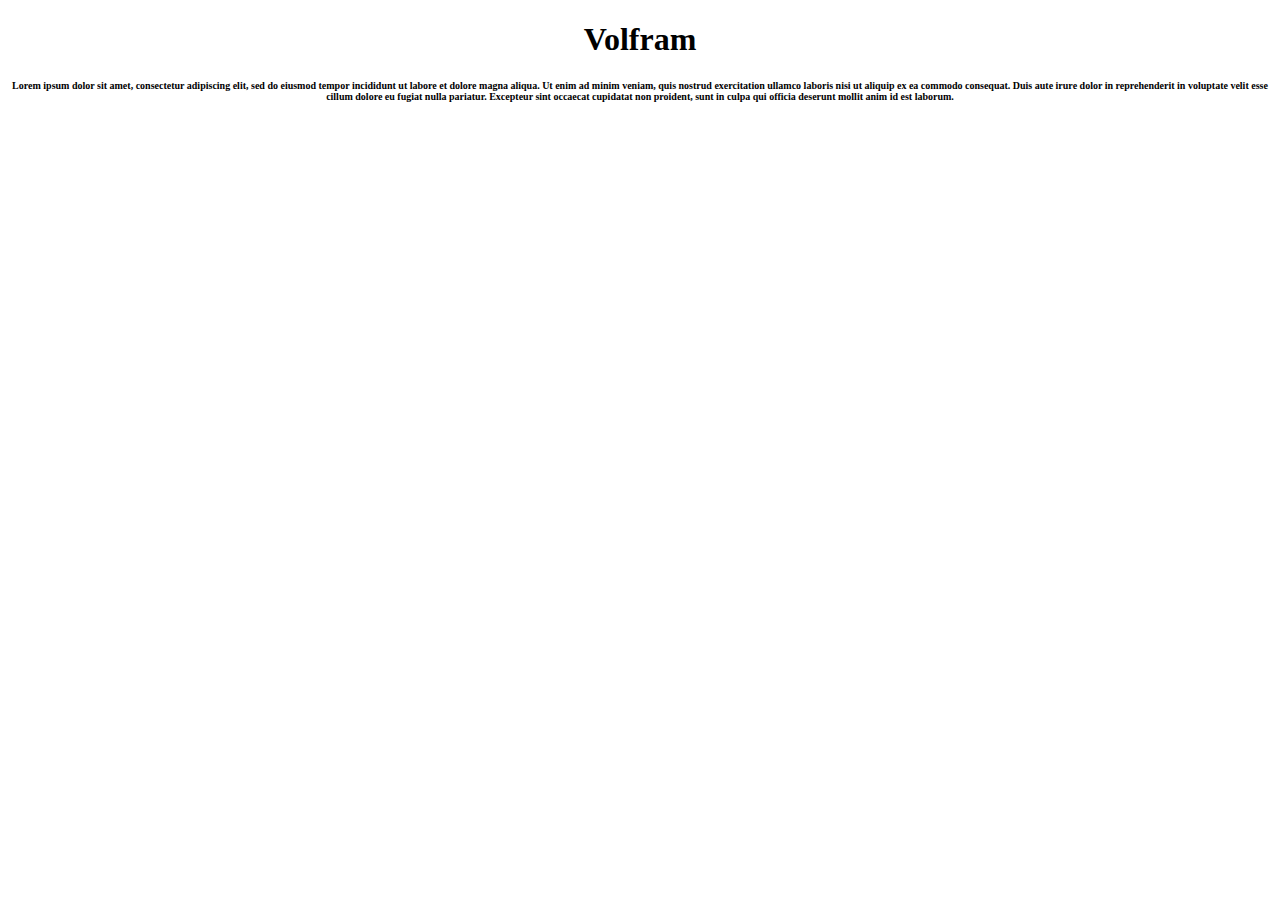
==== index.html @ d68f20cf "Update index.html" ====
<!DOCTYPE html>
<html lang="en">
<head>
    <meta charset="UTF-8">
    <meta name="viewport" content="width=device-width, initial-scale=1.0">
    <style>
        h1 {text-align: center;}
        p {font-size: x-small;}
    </style>
    <title>Volfram</title>
</head>
<body>
    <h1>Volfram<h1>
    <p>Lorem ipsum dolor sit amet, consectetur adipiscing elit, sed do eiusmod tempor incididunt ut labore et dolore magna aliqua. Ut enim ad minim veniam, quis nostrud exercitation ullamco laboris nisi ut aliquip ex ea commodo consequat. Duis aute irure dolor in reprehenderit in voluptate velit esse cillum dolore eu fugiat nulla pariatur. Excepteur sint occaecat cupidatat non proident, sunt in culpa qui officia deserunt mollit anim id est laborum.</p>
</body>
</html>
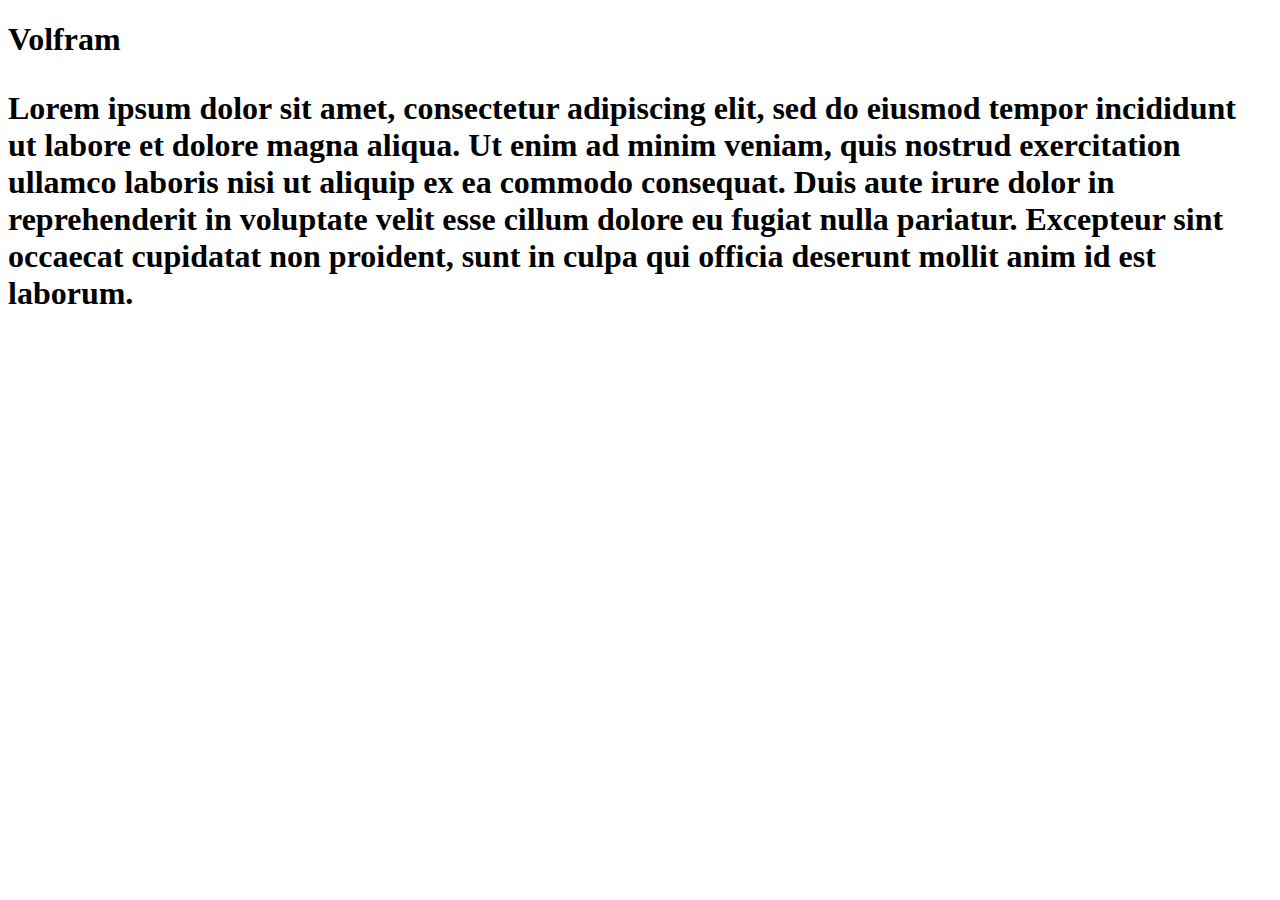
==== commit 8820f4ea: "Update index.html" ====
--- a/index.html
+++ b/index.html
@@ -3,10 +3,7 @@
 <head>
     <meta charset="UTF-8">
     <meta name="viewport" content="width=device-width, initial-scale=1.0">
-    <style>
-        h1 {text-align: center;}
-        p {font-size: x-small;}
-    </style>
+    <link rel=stylesheet href="style.css">
     <title>Volfram</title>
 </head>
 <body>
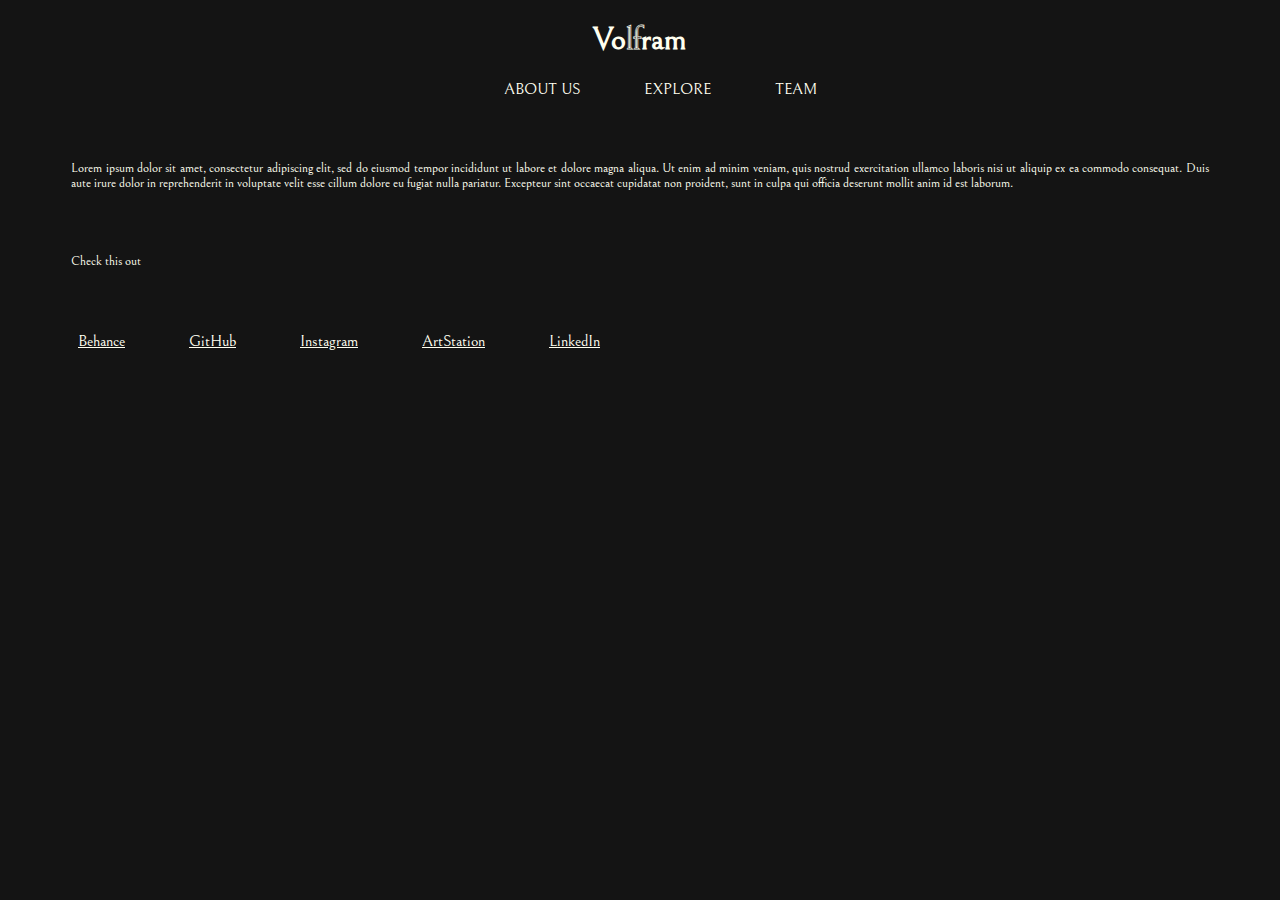
==== commit 52ca9c43: "Refresh index and stylesheet" ====
--- a/index.html
+++ b/index.html
@@ -4,10 +4,46 @@
     <meta charset="UTF-8">
     <meta name="viewport" content="width=device-width, initial-scale=1.0">
     <link rel=stylesheet href="style.css">
+    <link rel="stylesheet" href="https://fonts.googleapis.com/css?family=Bellefair">
+    <link rel="apple-touch-icon" sizes="180x180" href="/favicon/apple-touch-icon.png">
+    <link rel="icon" type="image/png" sizes="32x32" href="/favicon/favicon-32x32.png">
+    <link rel="icon" type="image/png" sizes="16x16" href="/favicon/favicon-16x16.png">
+    <link rel="manifest" href="/favicon/site.webmanifest">
+    <link rel="mask-icon" href="/favicon/safari-pinned-tab.svg" color="#2e3131">
+    <meta name="msapplication-TileColor" content="#da532c">
+    <meta name="theme-color" content="#ffffff">
     <title>Volfram</title>
 </head>
 <body>
-    <h1>Volfram<h1>
-    <p>Lorem ipsum dolor sit amet, consectetur adipiscing elit, sed do eiusmod tempor incididunt ut labore et dolore magna aliqua. Ut enim ad minim veniam, quis nostrud exercitation ullamco laboris nisi ut aliquip ex ea commodo consequat. Duis aute irure dolor in reprehenderit in voluptate velit esse cillum dolore eu fugiat nulla pariatur. Excepteur sint occaecat cupidatat non proident, sunt in culpa qui officia deserunt mollit anim id est laborum.</p>
+    <header>
+        <h1>Volfram</h1>
+    </header>
+    <nav>
+        <ul>
+            <li>ABOUT US</li>
+            <li>EXPLORE</li>
+            <li>TEAM</li>
+        </ul>
+    </nav>
+    <article>
+        <p> Lorem ipsum dolor sit amet, consectetur adipiscing elit, 
+            sed do eiusmod tempor incididunt ut labore et dolore magna aliqua. Ut enim ad minim veniam, 
+            quis nostrud exercitation ullamco laboris nisi ut aliquip ex ea commodo consequat. 
+            Duis aute irure dolor in reprehenderit in voluptate velit esse cillum dolore eu fugiat nulla pariatur. 
+            Excepteur sint occaecat cupidatat non proident, sunt in culpa qui officia deserunt mollit anim id est laborum.
+        </p>
+    <aside>
+        <p>Check this out</p>
+    </aside>
+    <footer>
+        <ul>
+            <a href="https://www.behance.net/rodlema">Behance</a>
+            <a href="https://github.com/facundolema">GitHub</a>
+            <a href="https://instagram.com/volframst">Instagram</a>
+            <a href="https://instagram.com/volframst">ArtStation</a>
+            <a href="https://instagram.com/volframst">LinkedIn</a>
+        </ul>
+    </footer>
+    </article>
 </body>
 </html>
--- a/style.css
+++ b/style.css
@@ -0,0 +1,6 @@
+body {background-color: rgb(20,20,20); font-family: "Bellefair"; color:ivory}
+header {font-weight: bolder; text-align: center;}
+nav {text-align: center;}
+li {display: inline-block; padding-left: 30px; padding-right: 30px;}
+p {font-size: small; text-align: justify; margin: 5%;}
+a {color: ivory; padding-left: 30px; padding-right: 30px;}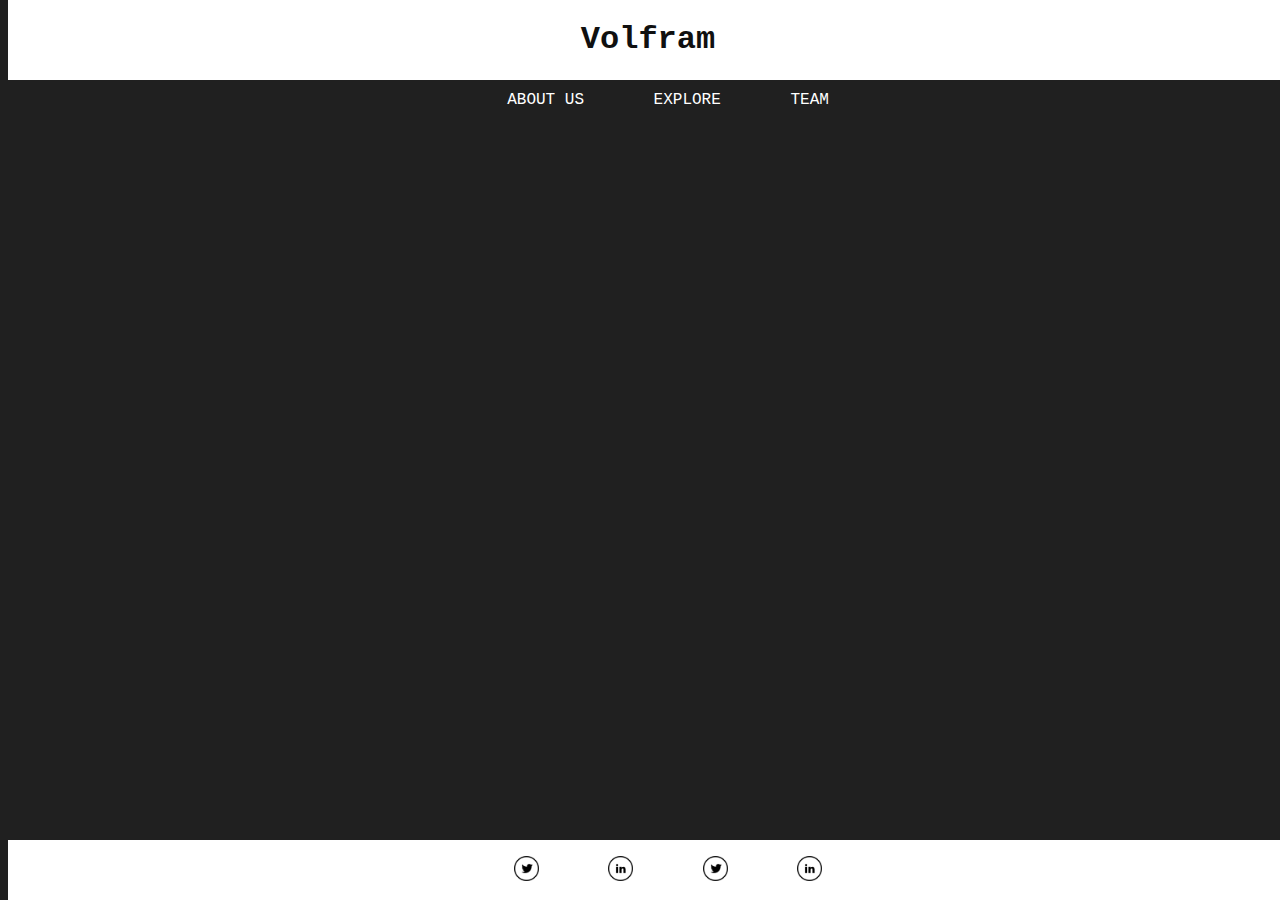
==== commit c52d821a: "Modified content" ====
--- a/index.html
+++ b/index.html
@@ -4,7 +4,6 @@
     <meta charset="UTF-8">
     <meta name="viewport" content="width=device-width, initial-scale=1.0">
     <link rel=stylesheet href="style.css">
-    <link rel="stylesheet" href="https://fonts.googleapis.com/css?family=Bellefair">
     <link rel="apple-touch-icon" sizes="180x180" href="/favicon/apple-touch-icon.png">
     <link rel="icon" type="image/png" sizes="32x32" href="/favicon/favicon-32x32.png">
     <link rel="icon" type="image/png" sizes="16x16" href="/favicon/favicon-16x16.png">
@@ -25,23 +24,20 @@
             <li>TEAM</li>
         </ul>
     </nav>
-    <article>
-        <p> Lorem ipsum dolor sit amet, consectetur adipiscing elit, 
-            sed do eiusmod tempor incididunt ut labore et dolore magna aliqua. Ut enim ad minim veniam, 
-            quis nostrud exercitation ullamco laboris nisi ut aliquip ex ea commodo consequat. 
-            Duis aute irure dolor in reprehenderit in voluptate velit esse cillum dolore eu fugiat nulla pariatur. 
-            Excepteur sint occaecat cupidatat non proident, sunt in culpa qui officia deserunt mollit anim id est laborum.
-        </p>
-    <aside>
-        <p>Check this out</p>
-    </aside>
     <footer>
         <ul>
-            <a href="https://www.behance.net/rodlema">Behance</a>
-            <a href="https://github.com/facundolema">GitHub</a>
-            <a href="https://instagram.com/volframst">Instagram</a>
-            <a href="https://instagram.com/volframst">ArtStation</a>
-            <a href="https://instagram.com/volframst">LinkedIn</a>
+            <a href="https://www.behance.net/rodlema">
+                <img src="icons/twitter.png" alt="Behance Logo">
+            </a>
+            <a href="https://github.com/facundolema">
+                <img src="icons/linkedin.png" alt="Github Logo">
+            </a>
+            <a href="https://twitter.com/VolframStudio">
+                <img src="icons/twitter.png" alt="Twitter Logo">
+            </a>
+            <a href="https://ar.linkedin.com/in/facundolema">
+                <img src="icons/linkedin.png" alt="LinkedIn Logo">
+            </a>
         </ul>
     </footer>
     </article>
--- a/style.css
+++ b/style.css
@@ -1,6 +1,32 @@
-body {background-color: rgb(20,20,20); font-family: "Bellefair"; color:ivory}
-header {font-weight: bolder; text-align: center;}
-nav {text-align: center;}
-li {display: inline-block; padding-left: 30px; padding-right: 30px;}
-p {font-size: small; text-align: justify; margin: 5%;}
-a {color: ivory; padding-left: 30px; padding-right: 30px;}+body {  background-color: #202020;
+        font-family:'Courier New', Courier, monospace;
+        text-align: center;}
+
+header {position: absolute;
+        top: 0;
+        width: 100%;
+        font-weight: bolder;
+        color: #101010;
+        background: white;}
+
+nav {   position: absolute;
+        top: 75px;
+        width: 100%;
+        color: white;}
+
+footer {position:absolute;
+        bottom:0;
+        width:100%;
+        height:60px;
+        background: white;}
+
+li {display: inline-block; 
+    padding-left: 30px; 
+    padding-right: 30px;}
+
+a { padding-left: 30px; 
+    padding-right: 30px; 
+    text-decoration: none;}
+
+img {width: 25px;
+    height: 25px;}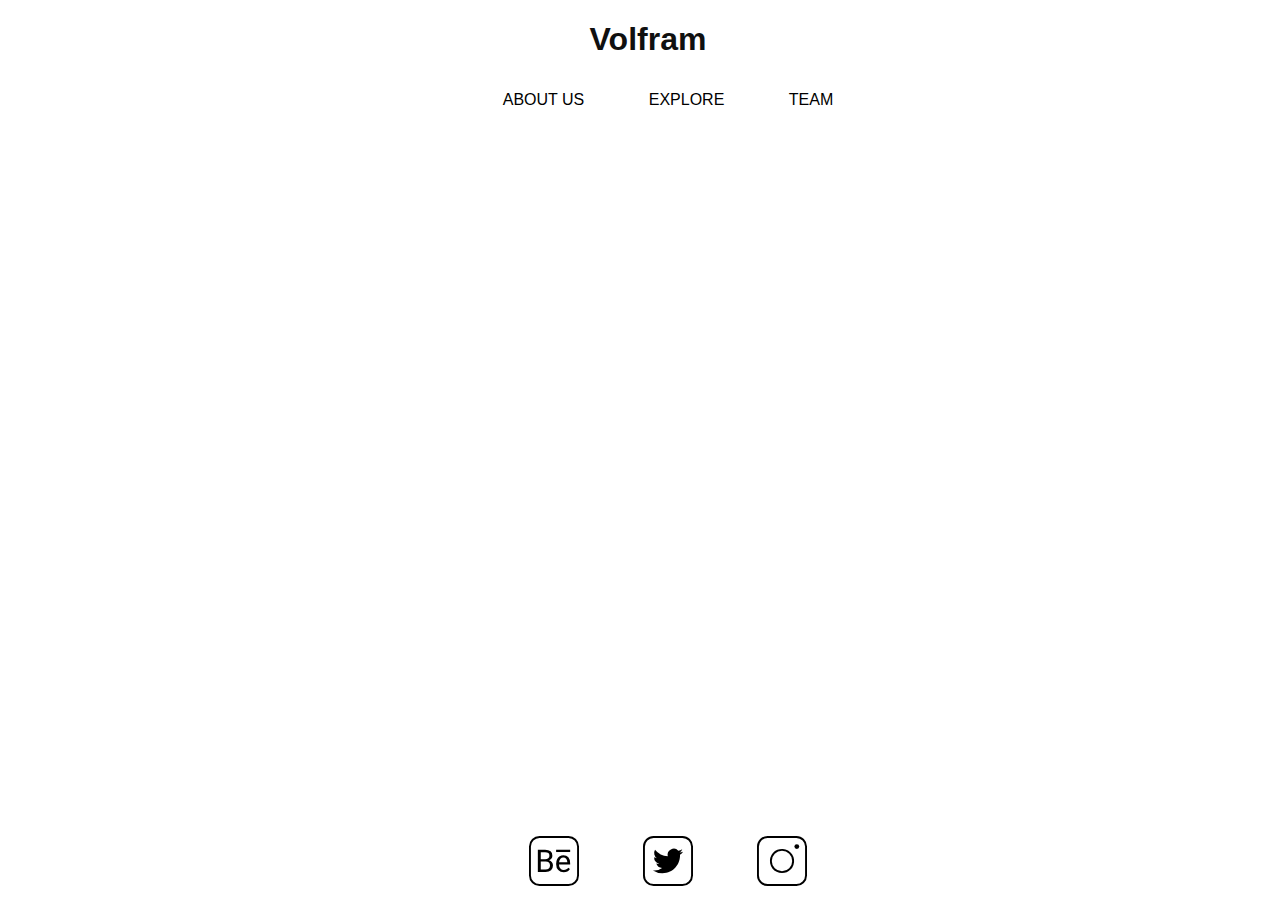
==== commit 828f9c49: "Replaced icons" ====
--- a/index.html
+++ b/index.html
@@ -4,14 +4,7 @@
     <meta charset="UTF-8">
     <meta name="viewport" content="width=device-width, initial-scale=1.0">
     <link rel=stylesheet href="style.css">
-    <link rel="apple-touch-icon" sizes="180x180" href="/favicon/apple-touch-icon.png">
-    <link rel="icon" type="image/png" sizes="32x32" href="/favicon/favicon-32x32.png">
-    <link rel="icon" type="image/png" sizes="16x16" href="/favicon/favicon-16x16.png">
-    <link rel="manifest" href="/favicon/site.webmanifest">
-    <link rel="mask-icon" href="/favicon/safari-pinned-tab.svg" color="#2e3131">
-    <meta name="msapplication-TileColor" content="#da532c">
-    <meta name="theme-color" content="#ffffff">
-    <title>Volfram</title>
+    <title>Home</title>
 </head>
 <body>
     <header>
@@ -26,17 +19,14 @@
     </nav>
     <footer>
         <ul>
-            <a href="https://www.behance.net/rodlema">
-                <img src="icons/twitter.png" alt="Behance Logo">
-            </a>
-            <a href="https://github.com/facundolema">
-                <img src="icons/linkedin.png" alt="Github Logo">
+            <a href="https://www.behance.net/VolframStudio">
+                <img src="icons/social-media/behance.svg" alt="Behance">
             </a>
             <a href="https://twitter.com/VolframStudio">
-                <img src="icons/twitter.png" alt="Twitter Logo">
+                <img src="icons/social-media/twitter.svg" alt="Twitter">
             </a>
-            <a href="https://ar.linkedin.com/in/facundolema">
-                <img src="icons/linkedin.png" alt="LinkedIn Logo">
+            <a href="https://www.instagram.com/volframstudio/">
+                <img src="icons/social-media/instagram.svg" alt="instagram">
             </a>
         </ul>
     </footer>
--- a/style.css
+++ b/style.css
@@ -1,24 +1,20 @@
-body {  background-color: #202020;
-        font-family:'Courier New', Courier, monospace;
+body {  background-color: white;
+        font-family: Helvetica, Arial, sans-serif;
         text-align: center;}
 
 header {position: absolute;
         top: 0;
         width: 100%;
         font-weight: bolder;
-        color: #101010;
-        background: white;}
-
+        color: #101010;}
 nav {   position: absolute;
         top: 75px;
-        width: 100%;
-        color: white;}
+        width: 100%;}
 
 footer {position:absolute;
-        bottom:0;
+        bottom: 20px;
         width:100%;
-        height:60px;
-        background: white;}
+        height:60px;}
 
 li {display: inline-block; 
     padding-left: 30px; 
@@ -28,5 +24,5 @@
     padding-right: 30px; 
     text-decoration: none;}
 
-img {width: 25px;
-    height: 25px;}+img {width: 50px;
+    height: 50px;}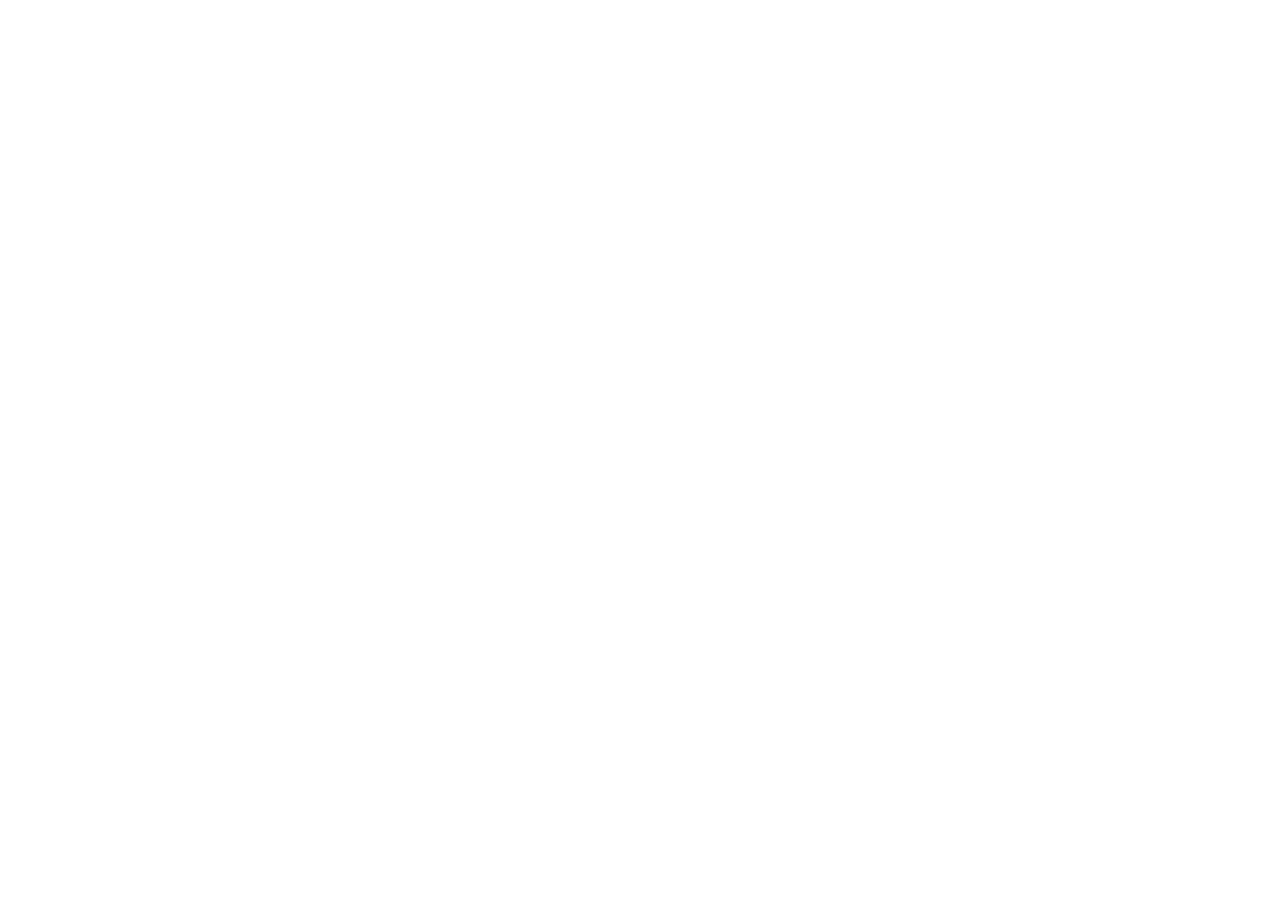
==== commit 585deaf5: "updated facundolema.html" ====
--- a/index.html
+++ b/index.html
@@ -3,33 +3,10 @@
 <head>
     <meta charset="UTF-8">
     <meta name="viewport" content="width=device-width, initial-scale=1.0">
-    <link rel=stylesheet href="style.css">
-    <title>Home</title>
+    <link rel=stylesheet href="stylesheet.css">
+    <title>Volfram | Home</title>
 </head>
 <body>
-    <header>
-        <h1>Volfram</h1>
-    </header>
-    <nav>
-        <ul>
-            <li>ABOUT US</li>
-            <li>EXPLORE</li>
-            <li>TEAM</li>
-        </ul>
-    </nav>
-    <footer>
-        <ul>
-            <a href="https://www.behance.net/VolframStudio">
-                <img src="icons/social-media/behance.svg" alt="Behance">
-            </a>
-            <a href="https://twitter.com/VolframStudio">
-                <img src="icons/social-media/twitter.svg" alt="Twitter">
-            </a>
-            <a href="https://www.instagram.com/volframstudio/">
-                <img src="icons/social-media/instagram.svg" alt="instagram">
-            </a>
-        </ul>
-    </footer>
-    </article>
+
 </body>
 </html>
--- a/stylesheet.css
+++ b/stylesheet.css
@@ -0,0 +1,59 @@
+/* CSS Document */
+
+body {padding: 0% 20% 10%;}
+
+p {text-align: justify; line-height: 1.35em;}
+
+.flex-container {
+	display: flex; 
+	flex-direction: row; 
+	justify-content: space-between;
+	margin-top: 5%;
+	margin-bottom: 10%;
+}
+
+.languages, .home {background-color: #EEE; border-radius: 5px;}
+
+.language, .home-button, .active-language {background: none; border: none;}
+
+.active-language {background-color: #D9D9F5; border-radius: 3px;}
+
+.language:hover, .home-button:hover {background-color: #D9D9F5; border-radius: 3px;}
+
+sub {vertical-align: baseline;}
+
+a {
+	color: black;
+	text-decoration: none;
+	background-color: #D9D9F5;
+	padding: 0 3px;
+	border-radius: 3px;
+}
+
+a:hover {background-color: #b6b6f2;}
+
+.container {
+	display: flex;
+	flex-direction: row;
+	list-style: none;
+	padding: 0 20px;
+	flex-wrap: wrap;
+}
+
+li {padding: 5px 10px;
+	margin: 5px;
+	background-color: #D9D9F5;
+	border-radius: 5px;
+	font-family: -apple-system, system-ui, BlinkMacSystemFont, "Segoe UI", Roboto;
+	font-weight: 300;
+	font-size: small;}
+
+h4 {
+	font-family: -apple-system, system-ui, BlinkMacSystemFont, "Segoe UI", Roboto;
+	font-size: 14px;
+	font-weight: 400;
+	border-left: 3px solid #6666cc;
+	border-radius: 5px;
+	padding: 5px 10px;
+	background-color: #EEE; 
+}